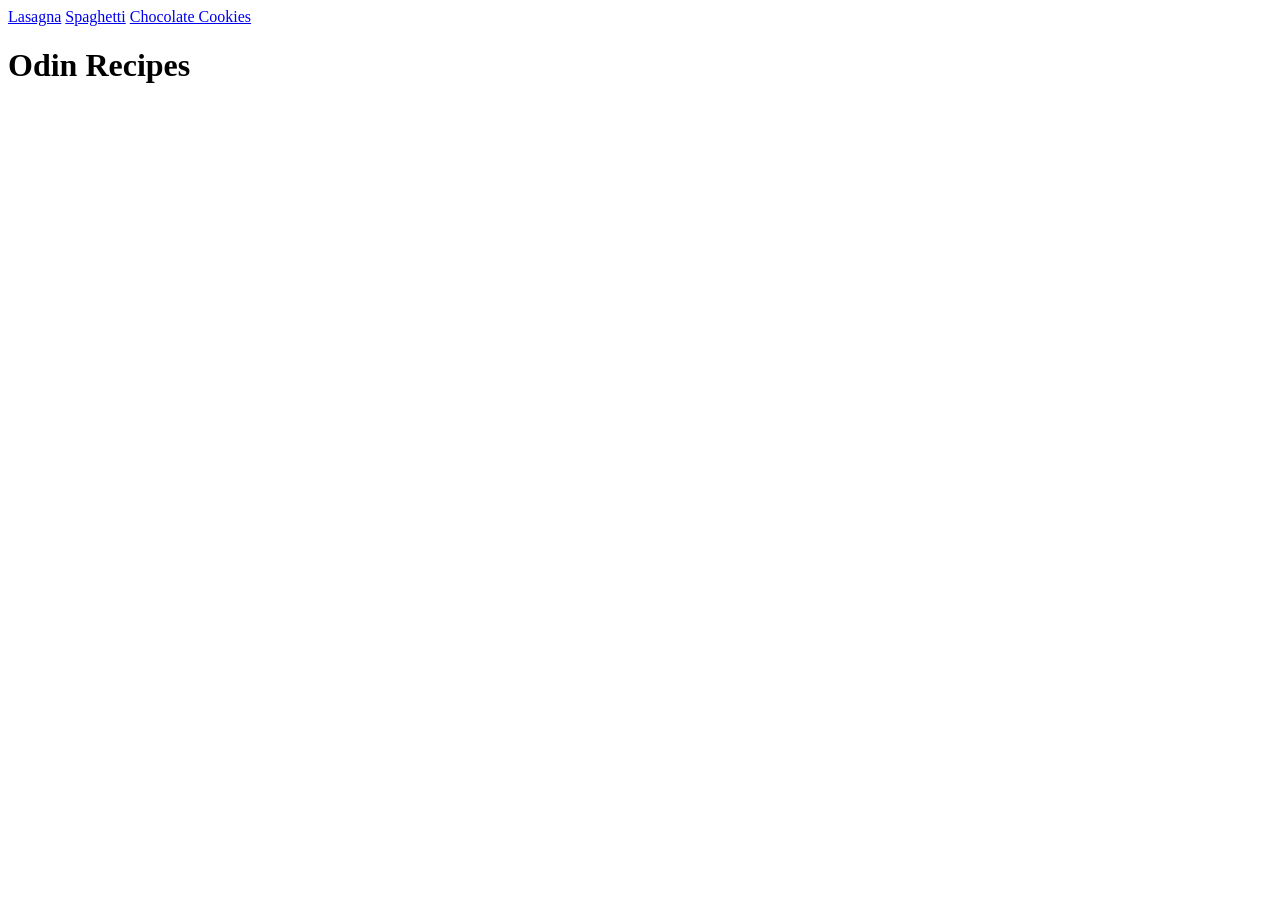
==== index.html @ 0b03bdd2 "Add index.html to the project" ====
<!DOCTYPE html>
<html lang="en">
<head>
    <meta charset="UTF-8">
    <meta name="viewport" content="width=device-width, initial-scale=1.0">
    <title>Odin recipes</title>
    <nav>
        <a href="recipes/lasagna.html">Lasagna</a>
        <a href="recipes/spaghetti.html">Spaghetti</a>
        <a href="recipes/chocolate_cookies.html">Chocolate Cookies</a>
    </nav>
</head>
<body>
    <h1>Odin Recipes</h1>
</body>
</html>
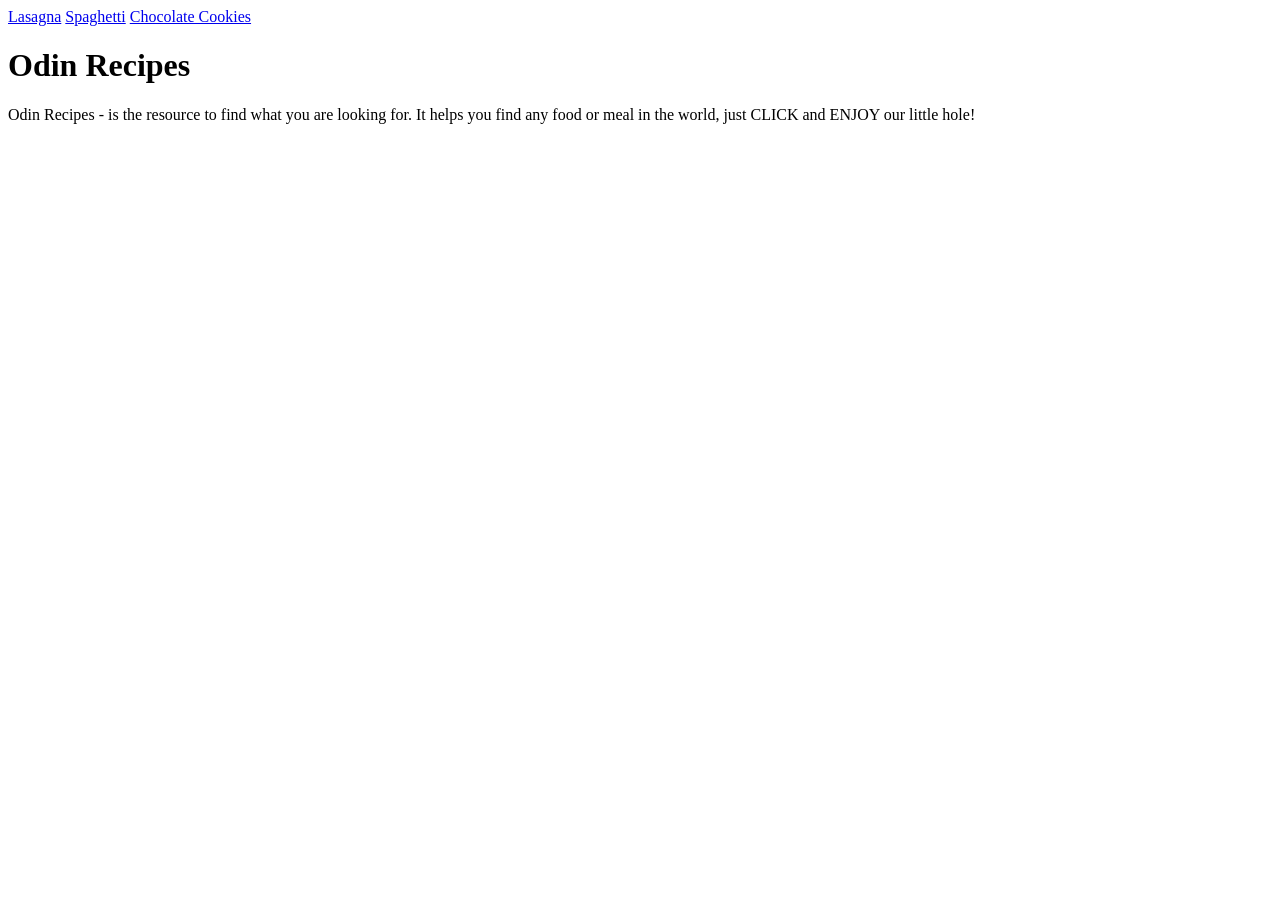
==== commit 0304bf05: "index.html" ====
--- a/index.html
+++ b/index.html
@@ -4,6 +4,7 @@
     <meta charset="UTF-8">
     <meta name="viewport" content="width=device-width, initial-scale=1.0">
     <title>Odin recipes</title>
+    <link rel="stylesheet" href="style.css">
     <nav>
         <a href="recipes/lasagna.html">Lasagna</a>
         <a href="recipes/spaghetti.html">Spaghetti</a>
@@ -11,6 +12,11 @@
     </nav>
 </head>
 <body>
-    <h1>Odin Recipes</h1>
+    <!--Header Section-->
+    <header>
+        <h1>Odin Recipes</h1>
+        <p>Odin Recipes - is the resource to find what you are looking for. It helps you find any food or meal in the world, just CLICK and ENJOY our little hole!</p>
+    </header>
+    
 </body>
 </html>
